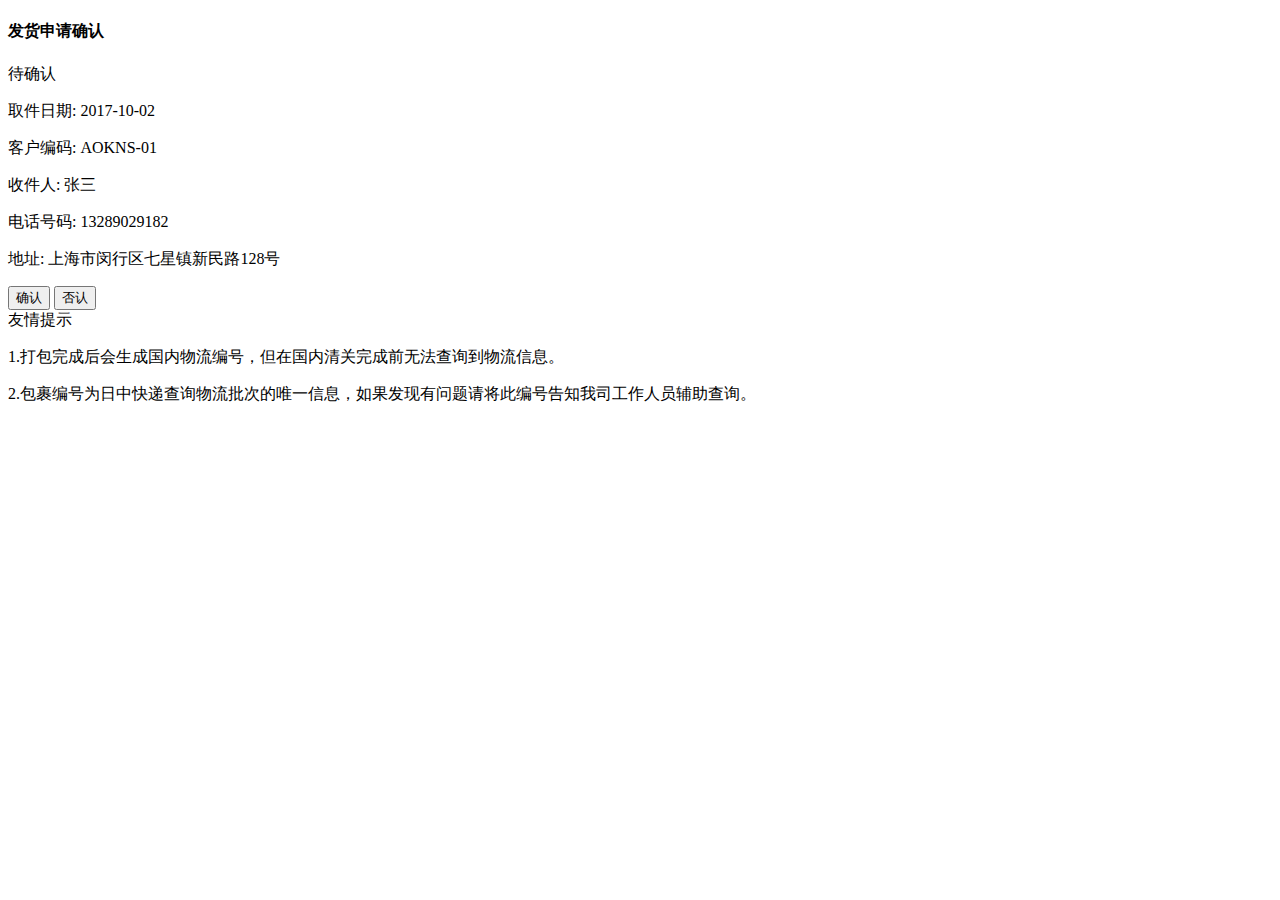
==== src/main/resources/templates/confirm.html @ 4f15ea30 "init" ====
<!DOCTYPE html>
<!-- saved from url=(0056)http://www.jpshpn.com/Home/ShopAct/index/c_id/17/s_id/18 -->
<html xmlns="http://www.w3.org/1999/xhtml"
    xmlns:th="http://www.thymeleaf.org"
    xmlns:sec="http://www.thymeleaf.org/thymeleaf-extras-springsecurity3">
<head>
    <meta http-equiv="Content-Type" content="text/html; charset=UTF-8" />
    <title>日中速递</title>
    <meta name="viewport" content="width=device-width, initial-scale=1.0, maximum-scale=1.0, user-scalable=0" />
    <link rel="stylesheet" href="css/bootstrap.min.css" />
    <link rel="stylesheet" href="css/common.css" />
    <link rel="stylesheet" href="css/jquery.fileupload.css" />

    <script src="js/jquery-2.1.1.min.js"></script>
    <script src="js/load-image.all.min.js"></script>
    <script src="js/canvas-to-blob.min.js"></script>
    <script src="js/jquery.ui.widget.js"></script>
    <script src="js/jquery.fileupload.js"></script>
    <script src="js/jquery.fileupload-process.js"></script>
    <script src="js/jquery.fileupload-image.js"></script>
    <script src="js/jquery.fileupload-validate.js"></script>
    <script type="text/ecmascript" src="js/common.js"></script>
    <script type="text/ecmascript" src="js/confirm.js"></script>
</head>
    <body>
	    <div class="container">
            <div class="row">
                <div class="col-xs-12">
                    <div class="tab-content from_box mar_b50 clearfix" >
                        <div role="tabpanel" class="tab-pane" id="home"></div>
                        <div role="tabpanel" class="tab-pane active" id="activy">
                            <div class="from_box_tit clearfix">
                                <h4>发货申请确认</h4>
                            </div>
                            <div th:each="invoice,iterStat:${invoiceLst}" class="panel panel-warning">
                                <div class="panel-heading">待确认</div>
                                <div class="panel-body">
                                    <p><span th:text="${'取件日期: ' + #calendars.format(invoice.invoiceDate, 'yyyy-MM-dd')}">取件日期: 2017-10-02</span></p>
                                    <p><span th:text="${'客户编码: ' + invoice.customCd}">客户编码: AOKNS-01</span></p>
                                    <p><span th:text="${'收件人: ' + invoice.name}">收件人: 张三</span></p>
                                    <p><span th:text="${'电话号码: ' + invoice.telNo}">电话号码: 13289029182</span></p>
                                    <p><span th:text="${'地址: ' + invoice.address}">地址: 上海市闵行区七星镇新民路128号</span></p>
                                    <div class="col-xs-12">
                                        <input type="hidden" name="hidInvoiceId" class="rzsd-invoiceid" th:value="${invoice.invoiceId}"/>
                                        <input type="submit" name="sub" class="btn btn-default col-xs-6 rzsd-confirm"  value="确认" />
                                        <input type="submit" name="sub" class="btn btn-default col-xs-6 rzsd-reject"  value="否认" />
                                    </div>
                                </div>
                            </div>
                            <div class="form-group">
                                <label class="control-label">友情提示</label>
                                <p>1.打包完成后会生成国内物流编号，但在国内清关完成前无法查询到物流信息。 </p>
                                <p>2.包裹编号为日中快递查询物流批次的唯一信息，如果发现有问题请将此编号告知我司工作人员辅助查询。</p>
                            </div>
                        </div>
                    </div>
                </div>
            </div>
        </div>
    </body>
</html>
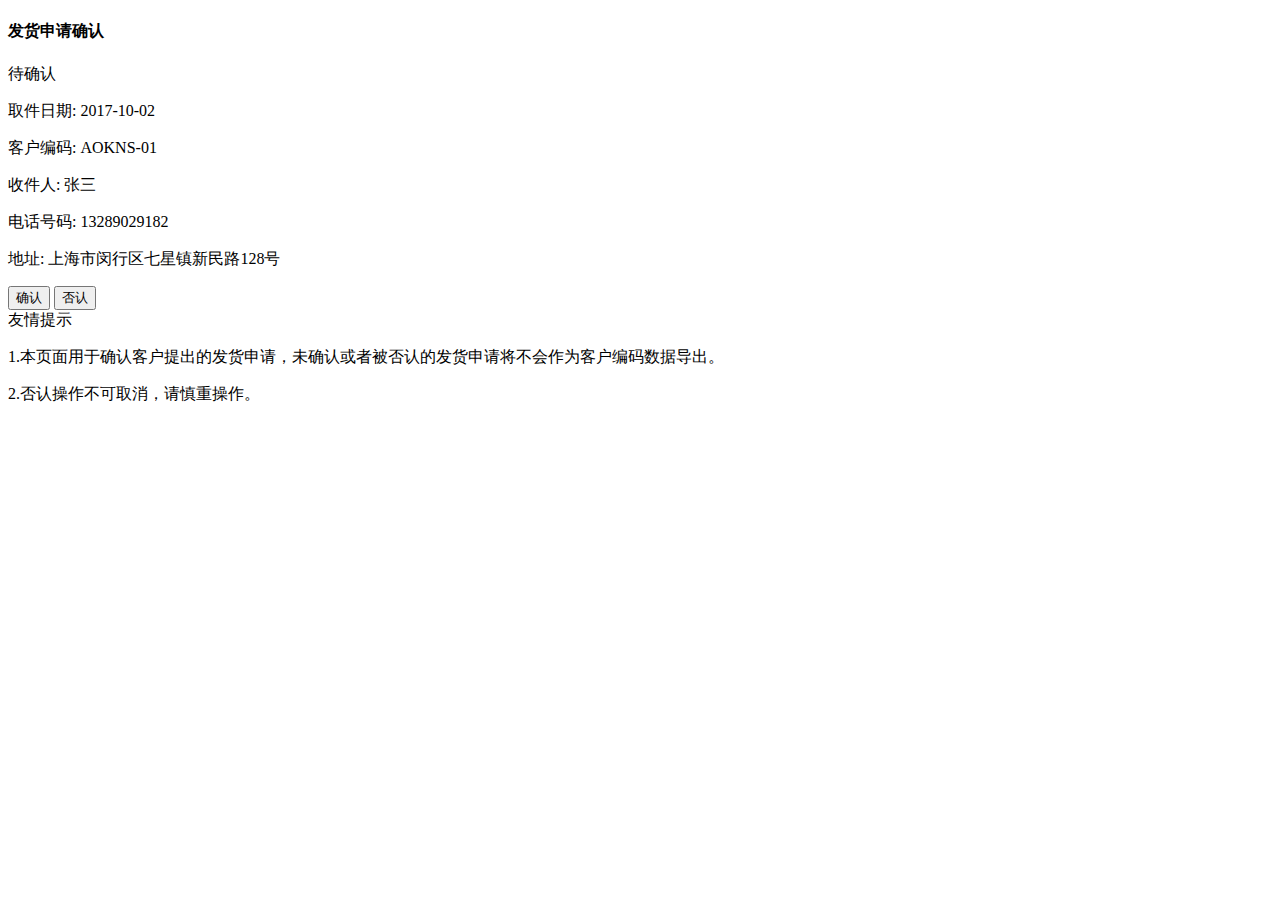
==== commit 5cad5fb1: "html提示信息修改，网页预约check" ====
--- a/src/main/resources/templates/confirm.html
+++ b/src/main/resources/templates/confirm.html
@@ -49,8 +49,8 @@
                             </div>
                             <div class="form-group">
                                 <label class="control-label">友情提示</label>
-                                <p>1.打包完成后会生成国内物流编号，但在国内清关完成前无法查询到物流信息。 </p>
-                                <p>2.包裹编号为日中快递查询物流批次的唯一信息，如果发现有问题请将此编号告知我司工作人员辅助查询。</p>
+                                <p>1.本页面用于确认客户提出的发货申请，未确认或者被否认的发货申请将不会作为客户编码数据导出。 </p>
+                                <p>2.否认操作不可取消，请慎重操作。</p>
                             </div>
                         </div>
                     </div>
